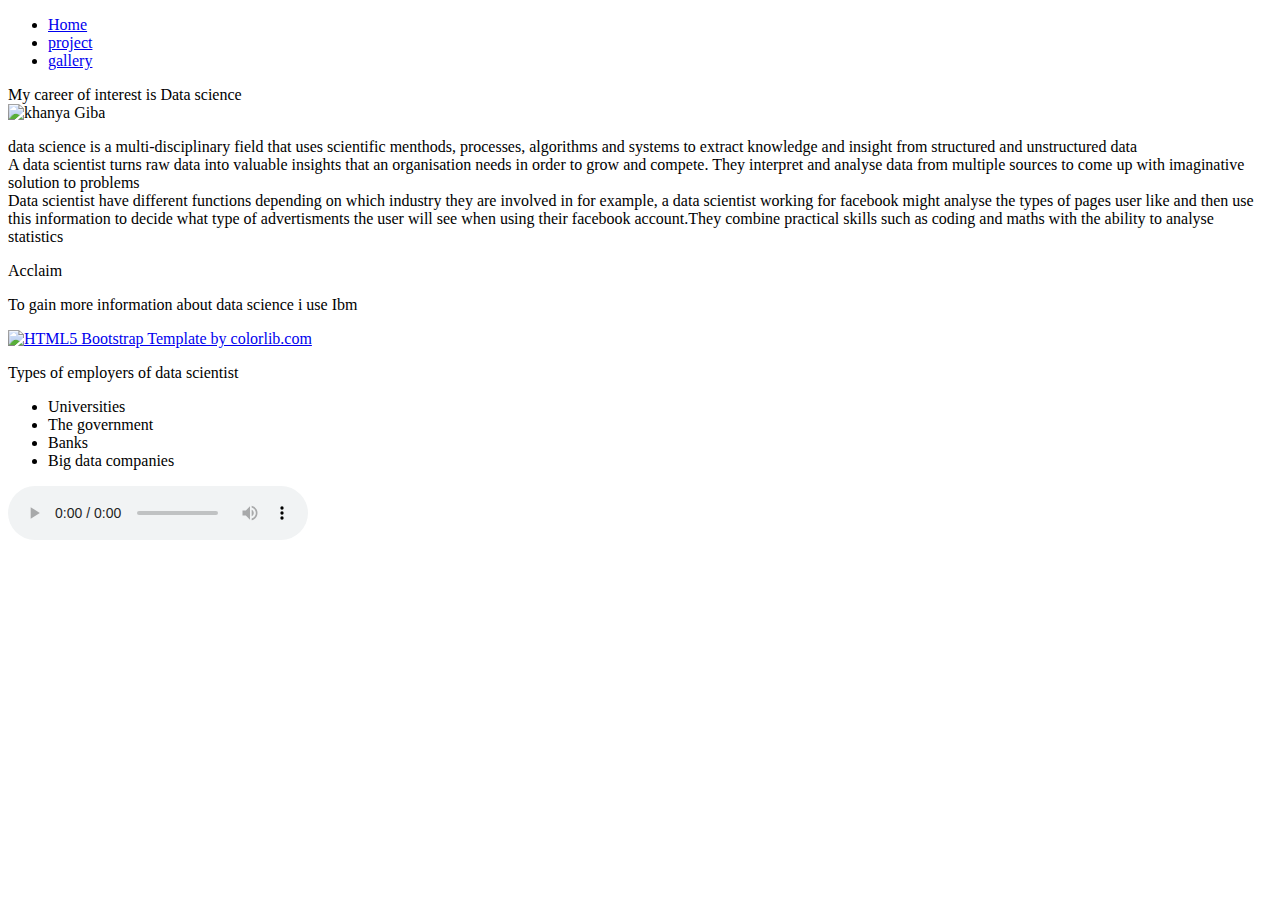
==== index.html @ 70171f1d "Add files via upload" ====
<!DOCTYPE html>
<html lang="en-US">
<head>
	<meta charset="utf-8">
	<title> khanya Giba</title>
	<link rel="stylesheet" type="text/css" href="style/indexstyle.css">
	<link rel="stylesheet" type="text/css" href="style/bootstrap.min.css">
</head>
<body class="body-main">
	<div class="linkss">
		<ul class="main-nav">
			<li><a href="index.html">Home</a></li>
			<li><a href="pages/project.html">project</a></li>
			<li><a href="pages/gallery.html">gallery</a></li>
		</ul>
	</div>
	<div class="heading1">My career of interest is Data science</div>
	<img src="images/khanya.jpg" alt=" khanya Giba" class="img-settings img-responsive">
	<div class="content">
		<p class="paragraph">data science is a multi-disciplinary field that uses scientific menthods, processes, algorithms and systems to extract knowledge and insight from structured and unstructured data<br>A data scientist turns raw data into valuable insights that an organisation needs in order to grow and compete. They interpret and analyse data from multiple sources to come up with imaginative solution to problems<br> Data scientist have different functions depending on which industry they are involved in for example, a data scientist working for facebook might analyse the types of pages user like and then use this information to decide what type of advertisments the user will see when using their facebook account.They combine practical skills such as coding and maths with the ability to analyse statistics
		</p>
		<div class="pr-3 ml-3 heading2">Acclaim</div>
		<p>To gain more information about data science i use Ibm</p>
		<div class="row">
						<div class="col-md-4 col-sm-6 animate-box" data-animate-effect="fadeInLeft">
							<div class="blog-entry">
								<a href="blog.html" class="blog-img"><img src="images/d.PNG" class="img-responsive" alt="HTML5 Bootstrap Template by colorlib.com"></a>
								<div class="desc">
									<span><small> </small> <small> </small> <small> <i class="icon-buble3"></i> </small></span>
									<p></p>
								</div>
							</div>
						</div>
	    </div>
		<div class="pr-3 ml-3 heading2">Types of employers of data scientist</div>
		<ul class="circle">
			<li>Universities</li>
			<li>The government</li>
			<li>Banks</li>
			<li>Big data companies</li>
			
		</ul>		
	</div>
	<div>
		<audio autoplay controls>
			<source src="sounds/123.mp3" type="audio/mpeg">
		</audio>
	</div>


</body>
</html>
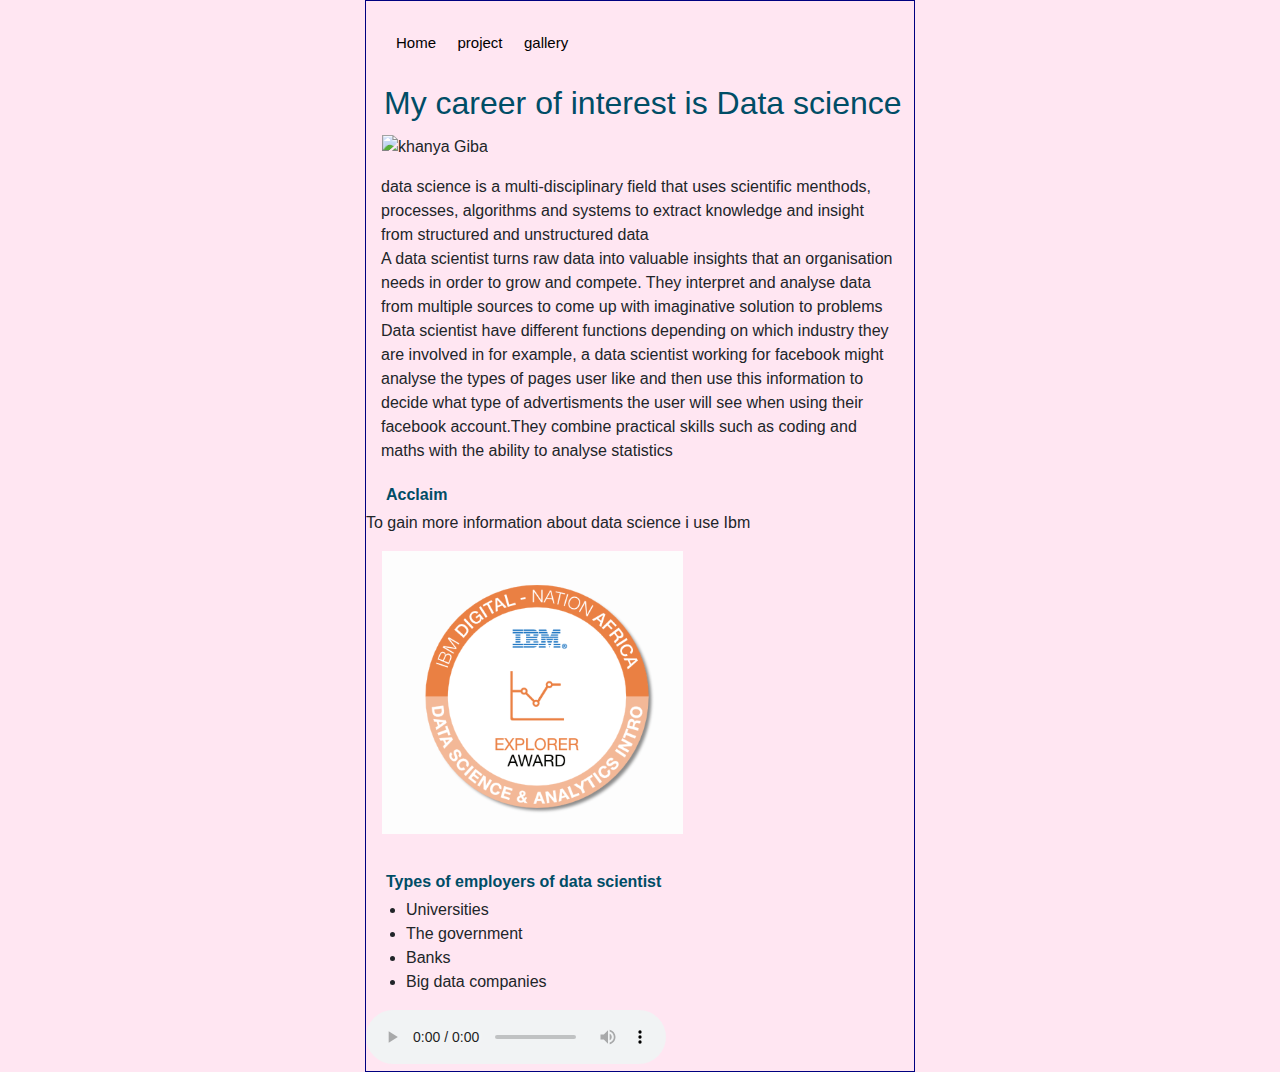
==== commit 6258a7e5: "Update index.html" ====
--- a/index.html
+++ b/index.html
@@ -3,19 +3,19 @@
 <head>
 	<meta charset="utf-8">
 	<title> khanya Giba</title>
-	<link rel="stylesheet" type="text/css" href="style/indexstyle.css">
-	<link rel="stylesheet" type="text/css" href="style/bootstrap.min.css">
+	<link rel="stylesheet" type="text/css" href="indexstyle.css">
+	<link rel="stylesheet" type="text/css" href="bootstrap.min.css">
 </head>
 <body class="body-main">
 	<div class="linkss">
 		<ul class="main-nav">
 			<li><a href="index.html">Home</a></li>
-			<li><a href="pages/project.html">project</a></li>
-			<li><a href="pages/gallery.html">gallery</a></li>
+			<li><a href="project.html">project</a></li>
+			<li><a href="gallery.html">gallery</a></li>
 		</ul>
 	</div>
 	<div class="heading1">My career of interest is Data science</div>
-	<img src="images/khanya.jpg" alt=" khanya Giba" class="img-settings img-responsive">
+	<img src="khanya.jpg" alt=" khanya Giba" class="img-settings img-responsive">
 	<div class="content">
 		<p class="paragraph">data science is a multi-disciplinary field that uses scientific menthods, processes, algorithms and systems to extract knowledge and insight from structured and unstructured data<br>A data scientist turns raw data into valuable insights that an organisation needs in order to grow and compete. They interpret and analyse data from multiple sources to come up with imaginative solution to problems<br> Data scientist have different functions depending on which industry they are involved in for example, a data scientist working for facebook might analyse the types of pages user like and then use this information to decide what type of advertisments the user will see when using their facebook account.They combine practical skills such as coding and maths with the ability to analyse statistics
 		</p>
@@ -24,7 +24,7 @@
 		<div class="row">
 						<div class="col-md-4 col-sm-6 animate-box" data-animate-effect="fadeInLeft">
 							<div class="blog-entry">
-								<a href="blog.html" class="blog-img"><img src="images/d.PNG" class="img-responsive" alt="HTML5 Bootstrap Template by colorlib.com"></a>
+								<a href="blog.html" class="blog-img"><img src="d.PNG" class="img-responsive" alt="HTML5 Bootstrap Template by colorlib.com"></a>
 								<div class="desc">
 									<span><small> </small> <small> </small> <small> <i class="icon-buble3"></i> </small></span>
 									<p></p>
@@ -43,10 +43,10 @@
 	</div>
 	<div>
 		<audio autoplay controls>
-			<source src="sounds/123.mp3" type="audio/mpeg">
+			<source src="123.mp3" type="audio/mpeg">
 		</audio>
 	</div>
 
 
 </body>
-</html>+</html>
--- a/indexstyle.css
+++ b/indexstyle.css
@@ -0,0 +1,99 @@
+.body-main{
+	font-family: Arial, Helvetica, sans-serif;
+	font-size: 100%;
+	width: 550px;
+	margin: 0 auto;
+	padding: auto;
+	border: 1px solid navy;
+	background-color: #ffe6f2;
+}
+
+.gallery-body{
+	background-color: #ffe6f2;
+}
+
+h1{
+	margin: 0;
+	padding: .25em;
+	font-size: 200%;
+	color: #004d66;
+}
+h2{
+
+	margin: 0;
+	padding: .25em;
+	font-size: 100%;
+	color: #004d66;
+}
+img{
+	float: up;
+	margin: 0 1em 1em 1em;
+}
+p{
+	margin: o;
+	padding: 
+}
+.linkss ul{
+	list-style-type: none;
+}
+
+.img-settings{
+	width: 250px;
+	height: auto;
+}
+
+.main-nav
+{
+	list-style: none;
+	margin-top: 30px;
+
+}
+
+.main-nav li
+{
+	display: inline-block;
+	padding: 0px 7px;
+	margin-left: -37px;
+}
+
+.main-nav li a
+{
+	color: black;
+	text-decoration: none;
+	padding: 5px 20px;
+	font-family: "Roboto" sans-serif;
+	font-size: 15px;
+
+
+}
+.main-nav li.active a
+{
+	border: 1px solid black;
+}
+.main-nav li a:hover
+{
+	border: 1px solid black;
+}
+
+.content .paragraph
+{
+	padding: 0 15px;
+	
+}
+
+.heading1
+{
+	margin-left: 10px;
+	padding: .25em;
+	font-size: 200%;
+	color: #004d66;
+}
+
+.heading2
+{
+	margin: 0;
+	padding: .25em;
+	font-size: 100%;
+	font-weight: bold;		
+	color: #004d66;
+}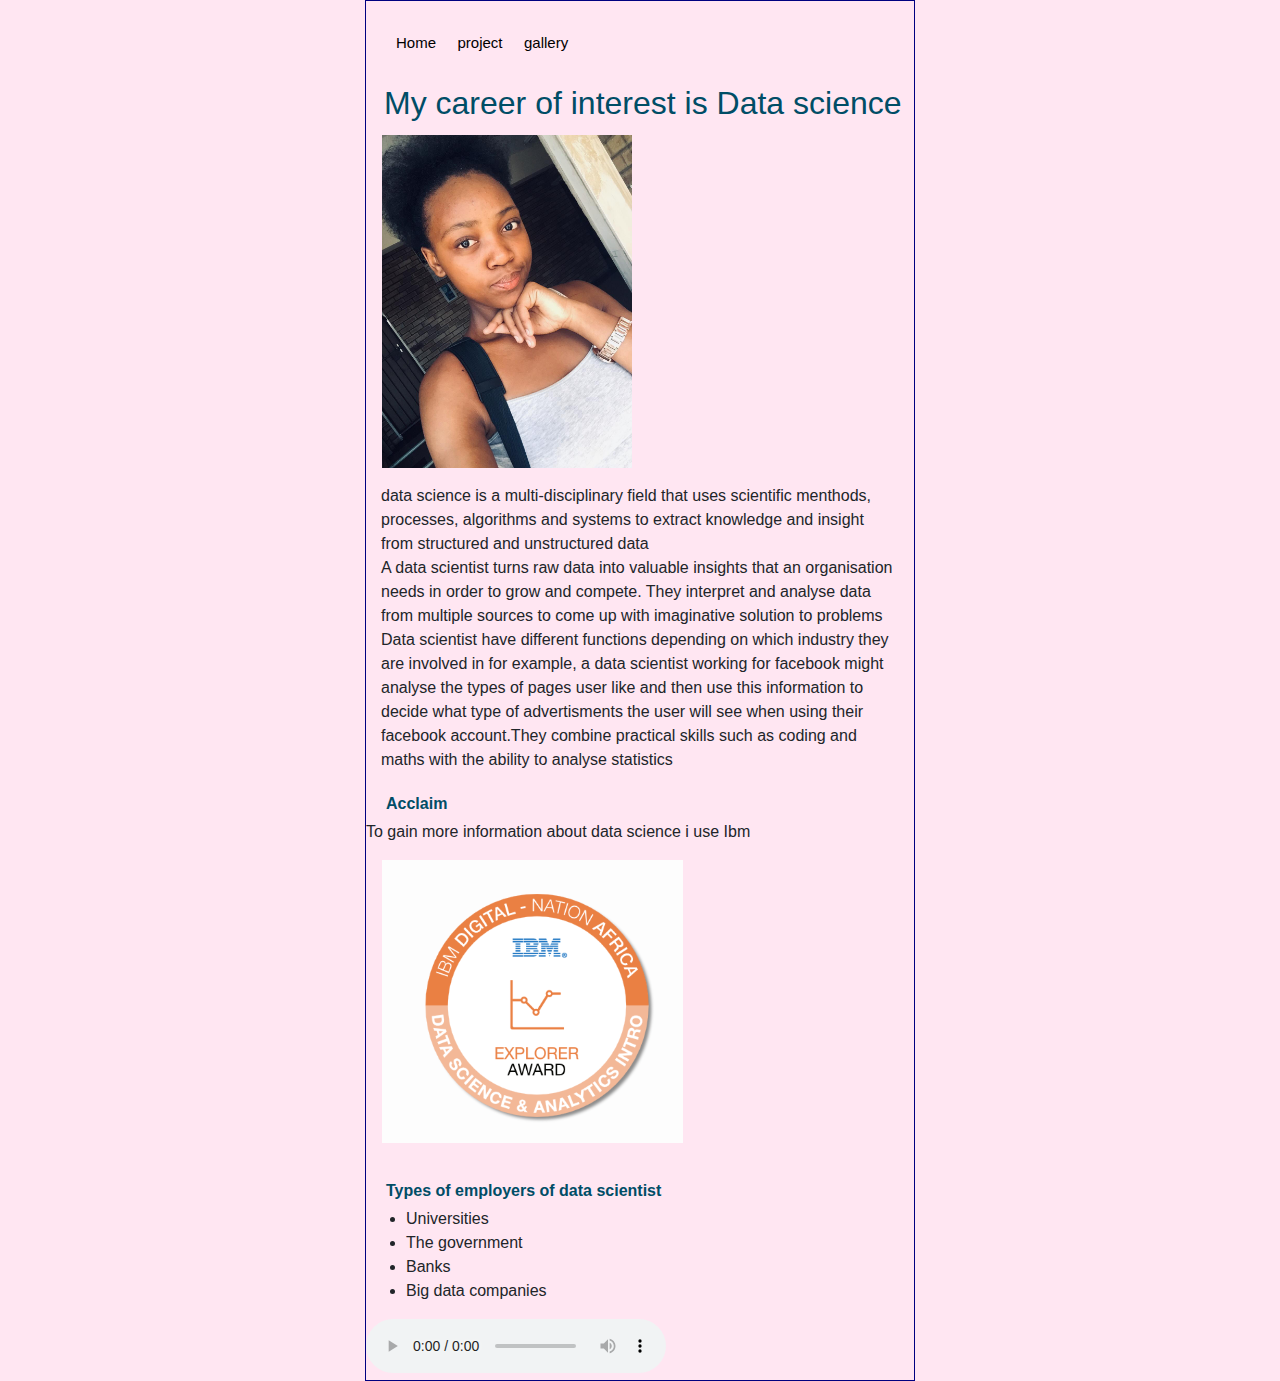
==== commit 6124a150: "Update index.html" ====
--- a/index.html
+++ b/index.html
@@ -15,7 +15,7 @@
 		</ul>
 	</div>
 	<div class="heading1">My career of interest is Data science</div>
-	<img src="khanya.jpg" alt=" khanya Giba" class="img-settings img-responsive">
+	<img src="khanya.JPG" alt=" khanya Giba" class="img-settings img-responsive">
 	<div class="content">
 		<p class="paragraph">data science is a multi-disciplinary field that uses scientific menthods, processes, algorithms and systems to extract knowledge and insight from structured and unstructured data<br>A data scientist turns raw data into valuable insights that an organisation needs in order to grow and compete. They interpret and analyse data from multiple sources to come up with imaginative solution to problems<br> Data scientist have different functions depending on which industry they are involved in for example, a data scientist working for facebook might analyse the types of pages user like and then use this information to decide what type of advertisments the user will see when using their facebook account.They combine practical skills such as coding and maths with the ability to analyse statistics
 		</p>
